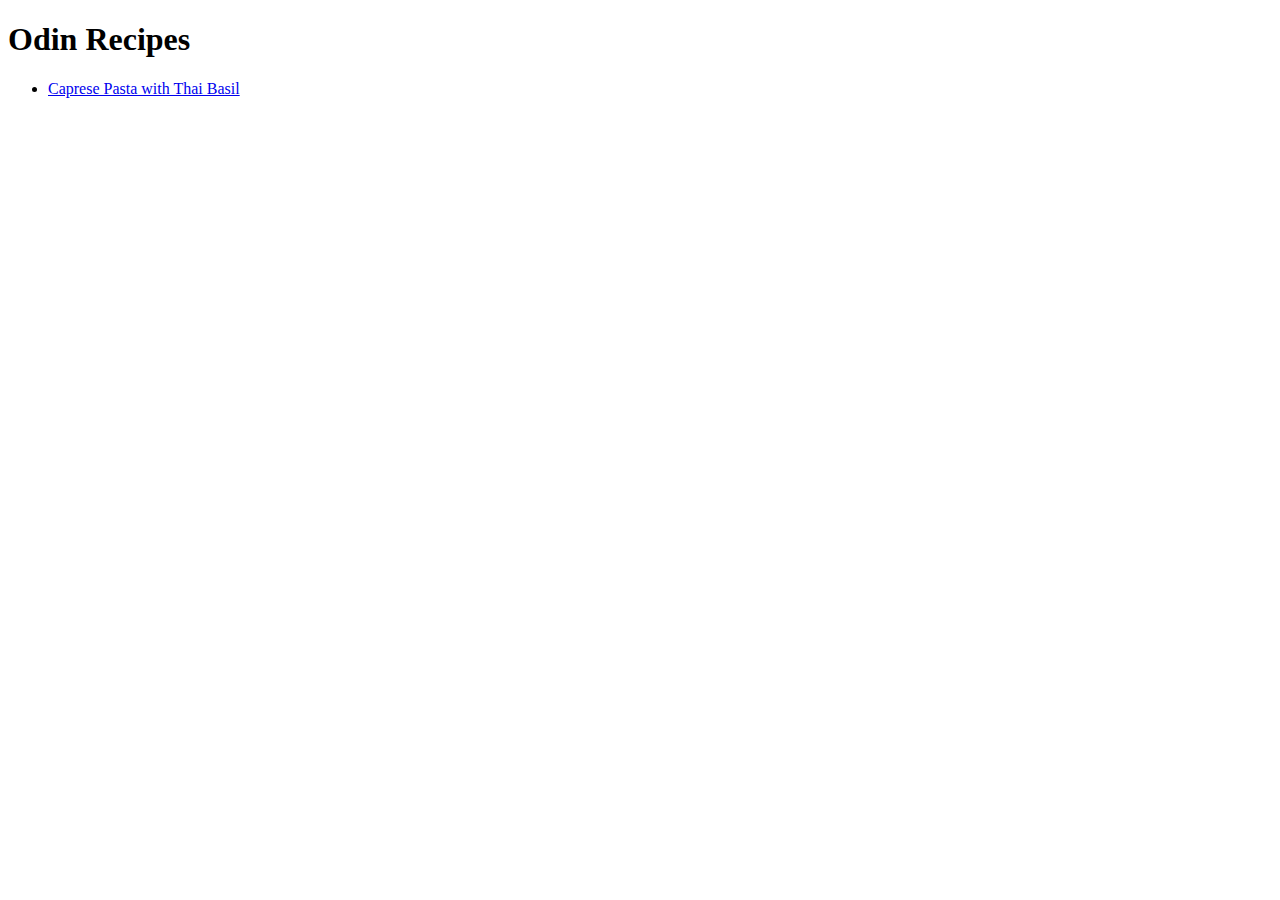
==== index.html @ 0c060df9 "Added recipe: Caprese Pasta with Thai Basil" ====
<!DOCTYPE html>
<html lang="en">
    <head>
        <meta charset="UTF-8">
        <title>Odin Recipes</title>
    </head>

    <body>
        <h1>Odin Recipes</h1>
        <ul>
            <li><a href="./recipes/caprese-pasta-with-thai-basil.html">Caprese Pasta with Thai Basil</a></li>
        </ul>
    </body>
</html>
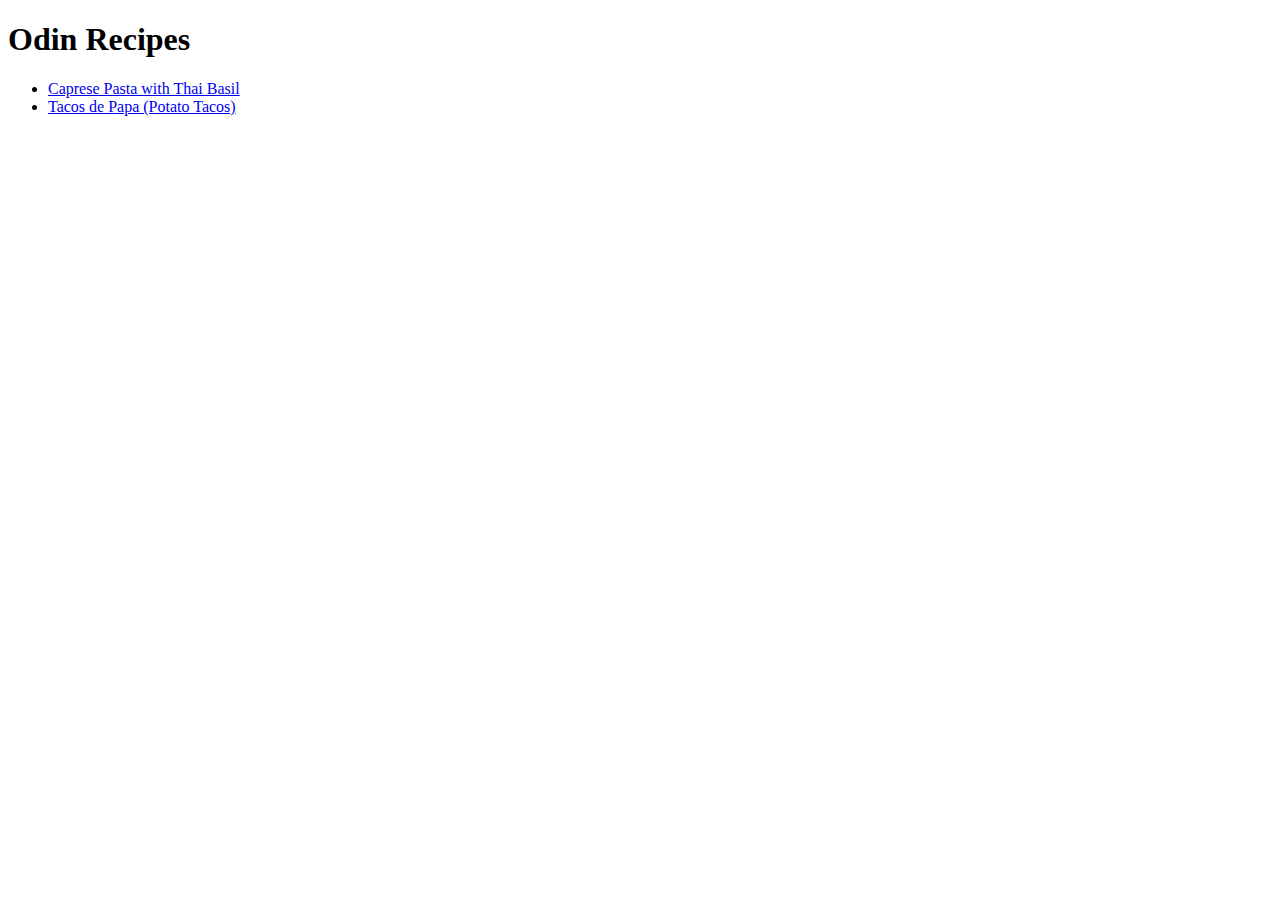
==== commit 6c82b793: "Added recipe: Tacos de Papa (Potato Tacos)" ====
--- a/index.html
+++ b/index.html
@@ -9,6 +9,7 @@
         <h1>Odin Recipes</h1>
         <ul>
             <li><a href="./recipes/caprese-pasta-with-thai-basil.html">Caprese Pasta with Thai Basil</a></li>
+            <li><a href="./recipes/tacos-de-papa-potato-tacos.html">Tacos de Papa (Potato Tacos)</a></li>
         </ul>
     </body>
 </html>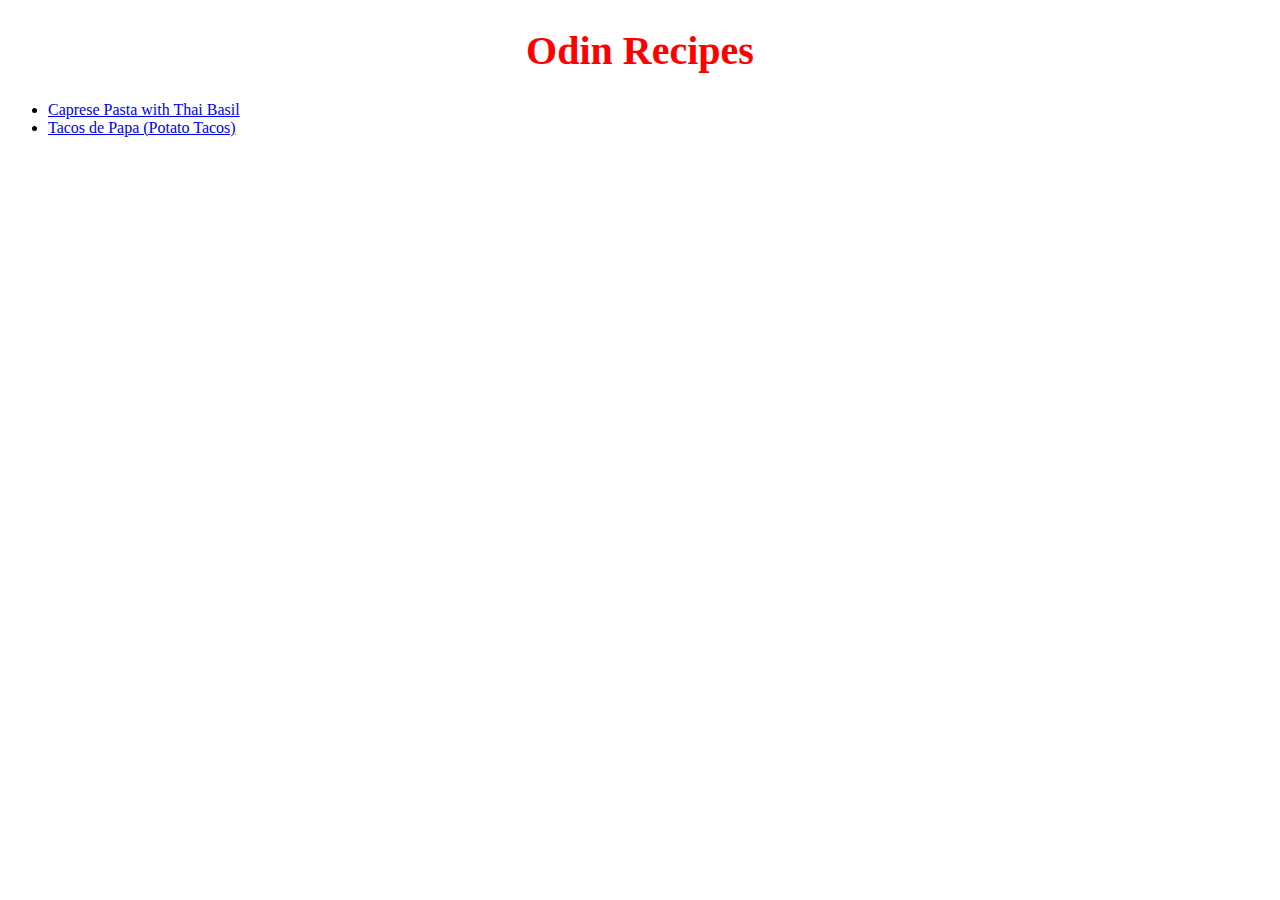
==== commit 848c98b5: "Add style.css" ====
--- a/index.html
+++ b/index.html
@@ -2,6 +2,7 @@
 <html lang="en">
     <head>
         <meta charset="UTF-8">
+        <link rel="stylesheet" href="style.css">
         <title>Odin Recipes</title>
     </head>
 
@@ -12,4 +13,4 @@
             <li><a href="./recipes/tacos-de-papa-potato-tacos.html">Tacos de Papa (Potato Tacos)</a></li>
         </ul>
     </body>
-</html>+</html>
--- a/style.css
+++ b/style.css
@@ -0,0 +1,16 @@
+h1 {
+    text-align: center;
+    color: red;
+    font-size: 40px;
+}
+
+h2,
+h3 {
+    background-color: yellow;
+    color: red;
+}
+
+img {
+    width: 500px;
+    height: auto;
+}
